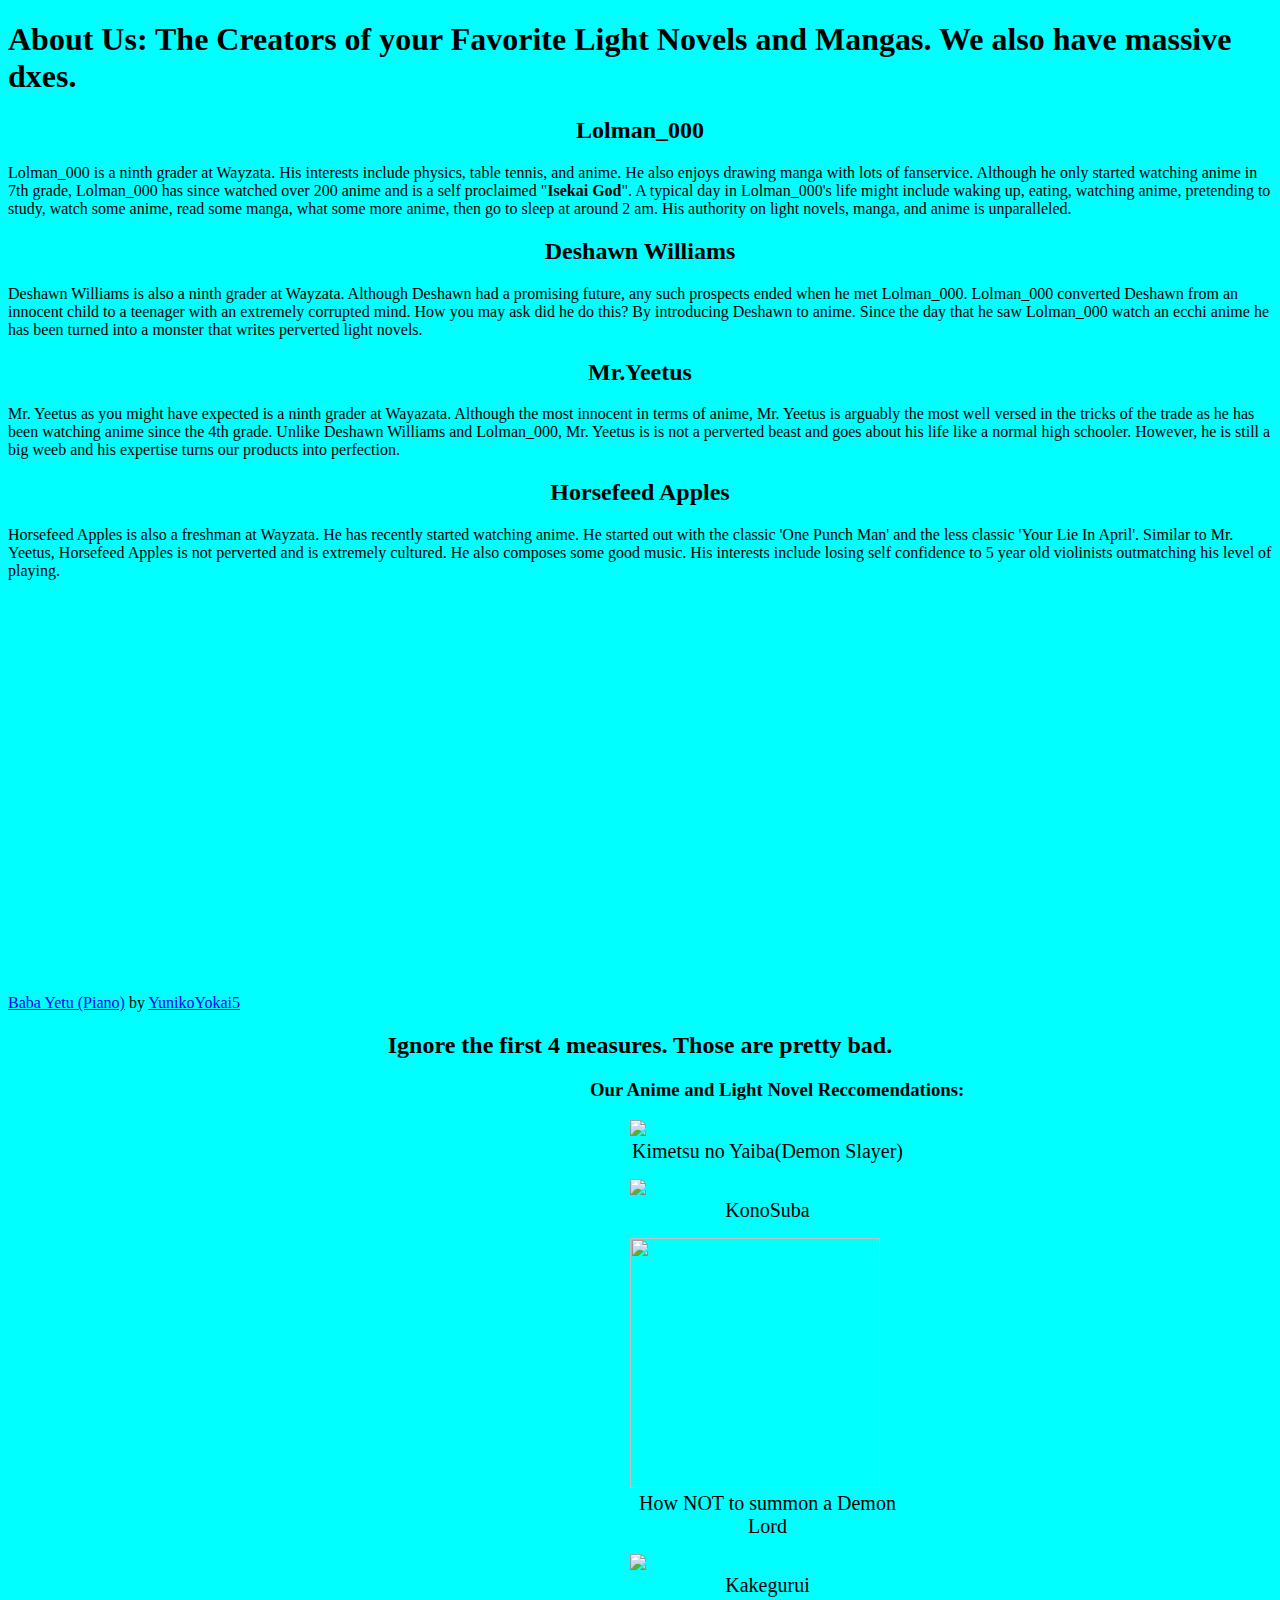
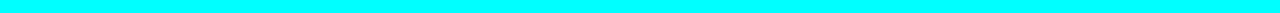
==== about.html @ 3f0c18ad "Update about.html" ====
<!DOCTYPE html>
<html>
  <head>
    <link rel="stylesheet" href="about.css">
  <head>
  <body>
    <h1>About Us: The Creators of your Favorite Light Novels and Mangas. We also have massive dxes.</h1>
    <h2>Lolman_000</h2>
      <p>Lolman_000 is a ninth grader at Wayzata. His interests include physics, table tennis, and anime. He also enjoys drawing manga with lots of fanservice. Although he only started watching anime in 7th grade, Lolman_000 has since watched over 200 anime and is a self proclaimed "<strong>Isekai God</strong>". A typical day in Lolman_000's life might include waking up, eating, watching anime, pretending to study, watch some anime, read some manga, what some more anime, then go to sleep at around 2 am. His authority on light novels, manga, and anime is unparalleled. </p>
    <h2>Deshawn Williams</h2>
      <p>Deshawn Williams is also a ninth grader at Wayzata. Although Deshawn had a promising future, any such prospects ended when he met Lolman_000. Lolman_000 converted Deshawn from an innocent child to a teenager with an extremely corrupted mind. How you may ask did he do this? By introducing Deshawn to anime. Since the day that he saw Lolman_000 watch an ecchi anime he has been turned into a monster that writes perverted light novels.</p>
    <h2>Mr.Yeetus</h2>
      <p> Mr. Yeetus as you might have expected is a ninth grader at Wayazata. Although the most innocent in terms of anime, Mr. Yeetus is arguably the most well versed in the tricks of the trade as he has been watching anime since the 4th grade. Unlike Deshawn Williams and Lolman_000, Mr. Yeetus is is not a perverted beast and goes about his life like a normal high schooler. However, he is still a big weeb and his expertise turns our products into perfection.</p>
    <h2>Horsefeed Apples</h2>
      <p> Horsefeed Apples is also a freshman at Wayzata. He has recently started watching anime. He started out with the classic 'One Punch Man' and the less classic 'Your Lie In April'. Similar to Mr. Yeetus,  Horsefeed Apples is not perverted and is extremely cultured. He also composes some good music. His interests include losing self confidence to 5 year old violinists outmatching his level of playing.</p>
    <iframe width="100%" height="394" src="https://musescore.com/user/1636256/scores/2236891/embed" frameborder="0" allowfullscreen allow="autoplay; fullscreen"></iframe>
    <span><a href="undefined" target="_blank">Baba Yetu (Piano)</a> by <a href="https://musescore.com/user/1636256">YunikoYokai5</a></span>
    <h2> Ignore the first 4 measures. Those are pretty bad. </h2>
    <div class="reccomendations">
      <h3>Our Anime and Light Novel Reccomendations:</h3>
        <figure>
          <img src="https://i.ytimg.com/vi/e7GPuT15lTY/maxresdefault.jpg" style= "width: 250px; height=250px;">
          <figcaption>
            Kimetsu no Yaiba(Demon Slayer)
          </figcaption>
        </figure>
        <figure>
          <img src="https://static.gamespot.com/uploads/screen_kubrick/1587/15875866/3484857-konosuba.jpg" style="width: 250px; height=250px;">
          <figcaption>KonoSuba</figcaption>
        </figure>
        <figure>
          <img src="https://i.ytimg.com/vi/3PIcyGpkr5k/hqdefault.jpg" style="width: 250px; height: 250px">
          <figcaption>How NOT to summon a Demon Lord</figcaption>
        </figure>
        <figure>
          <img src="https://i1.wp.com/www.scifipulse.net/wp-content/uploads/2018/05/Kakegurui.jpg" style= "width: 250px; height=250px;">
          <figcaption>
            Kakegurui
          </figcaption>
        </figure>
    </div>
  </body>
</html>
---- about.css ----
body {
 background-color: Aqua;
}

.reccomendations {
  box-sizing:border-box;
  width:100px;
  margin: 0 auto;
}


figcaption {
  font-size: 20px;
  display: block;
  width: 275px;
  text-align: center;
}

h3 {
 width: 400px;
}

h2 {
 text-align: center;
}
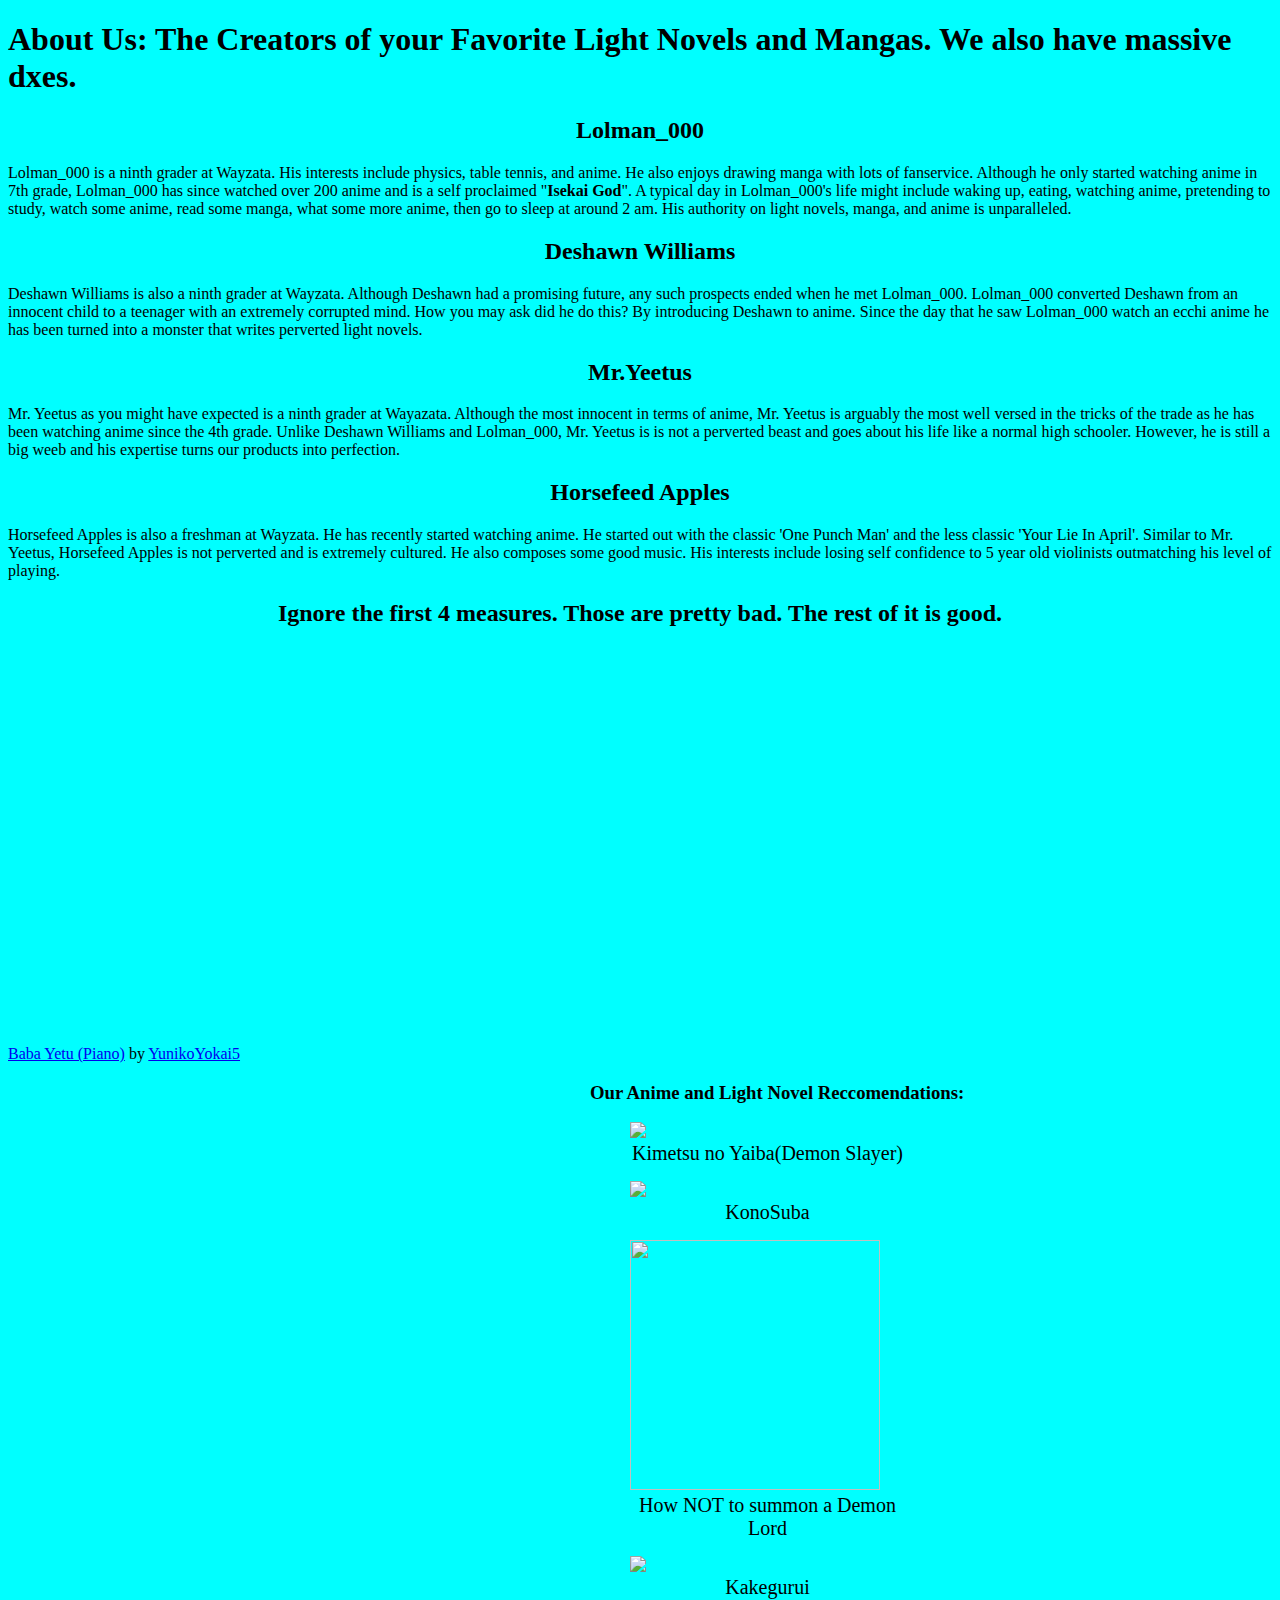
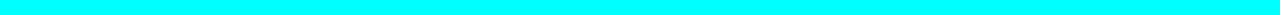
==== commit fc02f7b9: "Update about.html" ====
--- a/about.html
+++ b/about.html
@@ -13,9 +13,9 @@
       <p> Mr. Yeetus as you might have expected is a ninth grader at Wayazata. Although the most innocent in terms of anime, Mr. Yeetus is arguably the most well versed in the tricks of the trade as he has been watching anime since the 4th grade. Unlike Deshawn Williams and Lolman_000, Mr. Yeetus is is not a perverted beast and goes about his life like a normal high schooler. However, he is still a big weeb and his expertise turns our products into perfection.</p>
     <h2>Horsefeed Apples</h2>
       <p> Horsefeed Apples is also a freshman at Wayzata. He has recently started watching anime. He started out with the classic 'One Punch Man' and the less classic 'Your Lie In April'. Similar to Mr. Yeetus,  Horsefeed Apples is not perverted and is extremely cultured. He also composes some good music. His interests include losing self confidence to 5 year old violinists outmatching his level of playing.</p>
+    <h2> Ignore the first 4 measures. Those are pretty bad. The rest of it is good. </h2>
     <iframe width="100%" height="394" src="https://musescore.com/user/1636256/scores/2236891/embed" frameborder="0" allowfullscreen allow="autoplay; fullscreen"></iframe>
-    <span><a href="undefined" target="_blank">Baba Yetu (Piano)</a> by <a href="https://musescore.com/user/1636256">YunikoYokai5</a></span>
-    <h2> Ignore the first 4 measures. Those are pretty bad. </h2>
+    <span><a href="undefined" target="_blank">Baba Yetu (Piano)</a> by <a href="https://musescore.com/user/1636256">YunikoYokai5</a></span> 
     <div class="reccomendations">
       <h3>Our Anime and Light Novel Reccomendations:</h3>
         <figure>
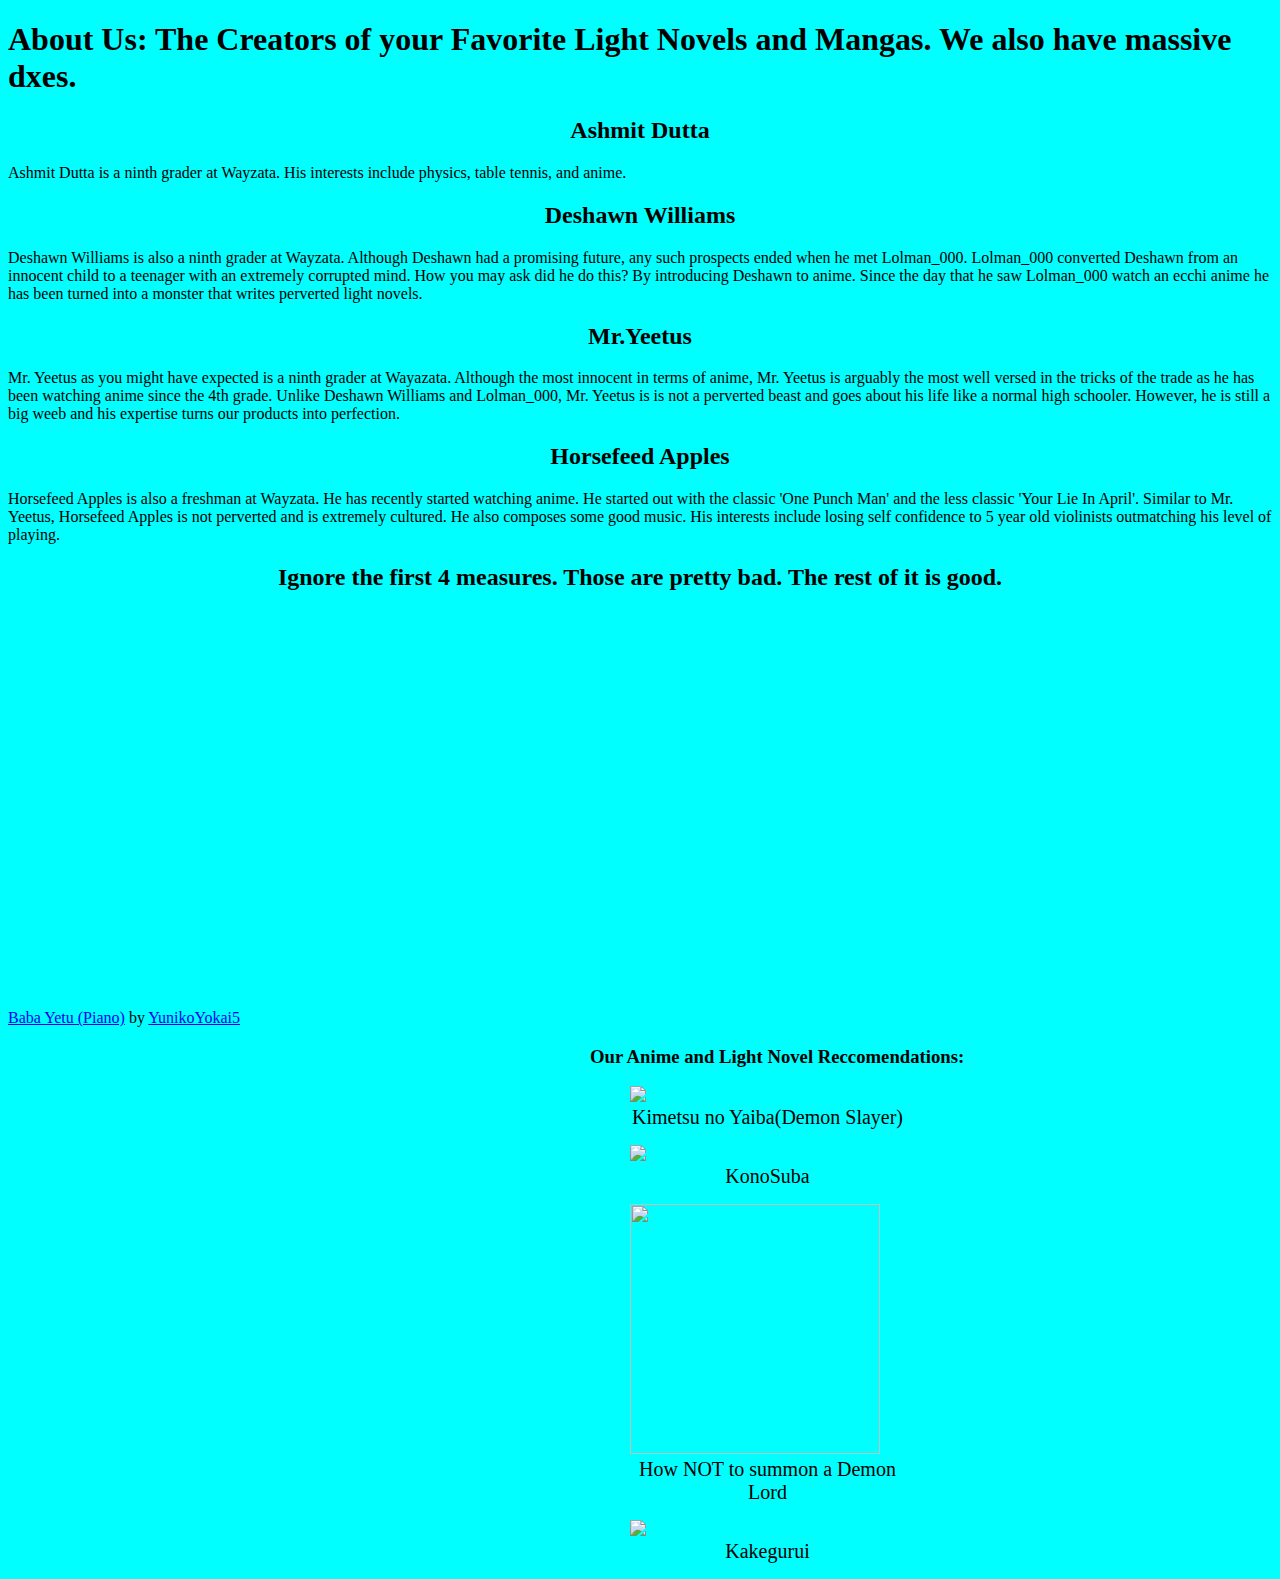
==== commit 79e49e81: "Update about.html" ====
--- a/about.html
+++ b/about.html
@@ -5,8 +5,8 @@
   <head>
   <body>
     <h1>About Us: The Creators of your Favorite Light Novels and Mangas. We also have massive dxes.</h1>
-    <h2>Lolman_000</h2>
-      <p>Lolman_000 is a ninth grader at Wayzata. His interests include physics, table tennis, and anime. He also enjoys drawing manga with lots of fanservice. Although he only started watching anime in 7th grade, Lolman_000 has since watched over 200 anime and is a self proclaimed "<strong>Isekai God</strong>". A typical day in Lolman_000's life might include waking up, eating, watching anime, pretending to study, watch some anime, read some manga, what some more anime, then go to sleep at around 2 am. His authority on light novels, manga, and anime is unparalleled. </p>
+    <h2>Ashmit Dutta</h2>
+      <p>Ashmit Dutta is a ninth grader at Wayzata. His interests include physics, table tennis, and anime. </p>
     <h2>Deshawn Williams</h2>
       <p>Deshawn Williams is also a ninth grader at Wayzata. Although Deshawn had a promising future, any such prospects ended when he met Lolman_000. Lolman_000 converted Deshawn from an innocent child to a teenager with an extremely corrupted mind. How you may ask did he do this? By introducing Deshawn to anime. Since the day that he saw Lolman_000 watch an ecchi anime he has been turned into a monster that writes perverted light novels.</p>
     <h2>Mr.Yeetus</h2>
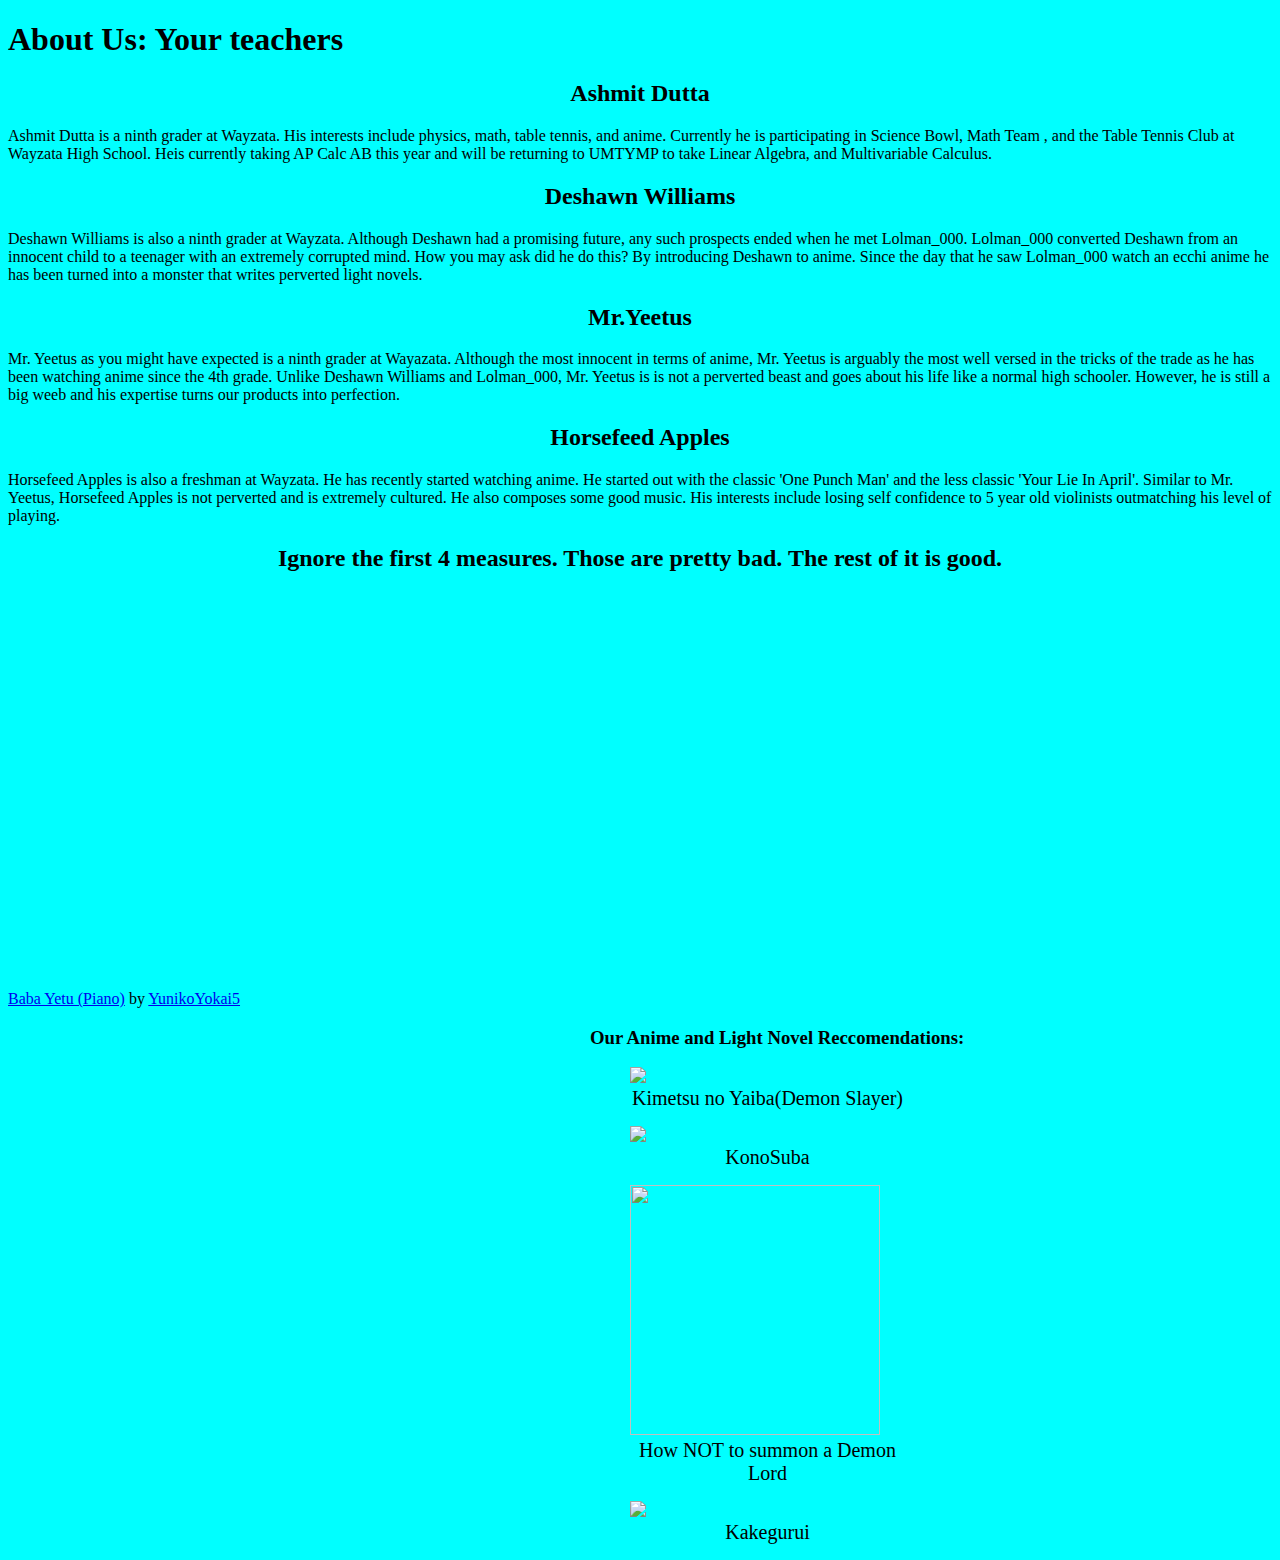
==== commit a1bfa24f: "Update about.html" ====
--- a/about.html
+++ b/about.html
@@ -4,9 +4,9 @@
     <link rel="stylesheet" href="about.css">
   <head>
   <body>
-    <h1>About Us: The Creators of your Favorite Light Novels and Mangas. We also have massive dxes.</h1>
+    <h1>About Us: Your teachers</h1>
     <h2>Ashmit Dutta</h2>
-      <p>Ashmit Dutta is a ninth grader at Wayzata. His interests include physics, table tennis, and anime. </p>
+      <p>Ashmit Dutta is a ninth grader at Wayzata. His interests include physics, math, table tennis, and anime. Currently he is participating in Science Bowl, Math Team , and the Table Tennis Club at Wayzata High School. Heis currently taking AP Calc AB this year and will be returning to UMTYMP to take Linear Algebra, and Multivariable Calculus.</p>
     <h2>Deshawn Williams</h2>
       <p>Deshawn Williams is also a ninth grader at Wayzata. Although Deshawn had a promising future, any such prospects ended when he met Lolman_000. Lolman_000 converted Deshawn from an innocent child to a teenager with an extremely corrupted mind. How you may ask did he do this? By introducing Deshawn to anime. Since the day that he saw Lolman_000 watch an ecchi anime he has been turned into a monster that writes perverted light novels.</p>
     <h2>Mr.Yeetus</h2>
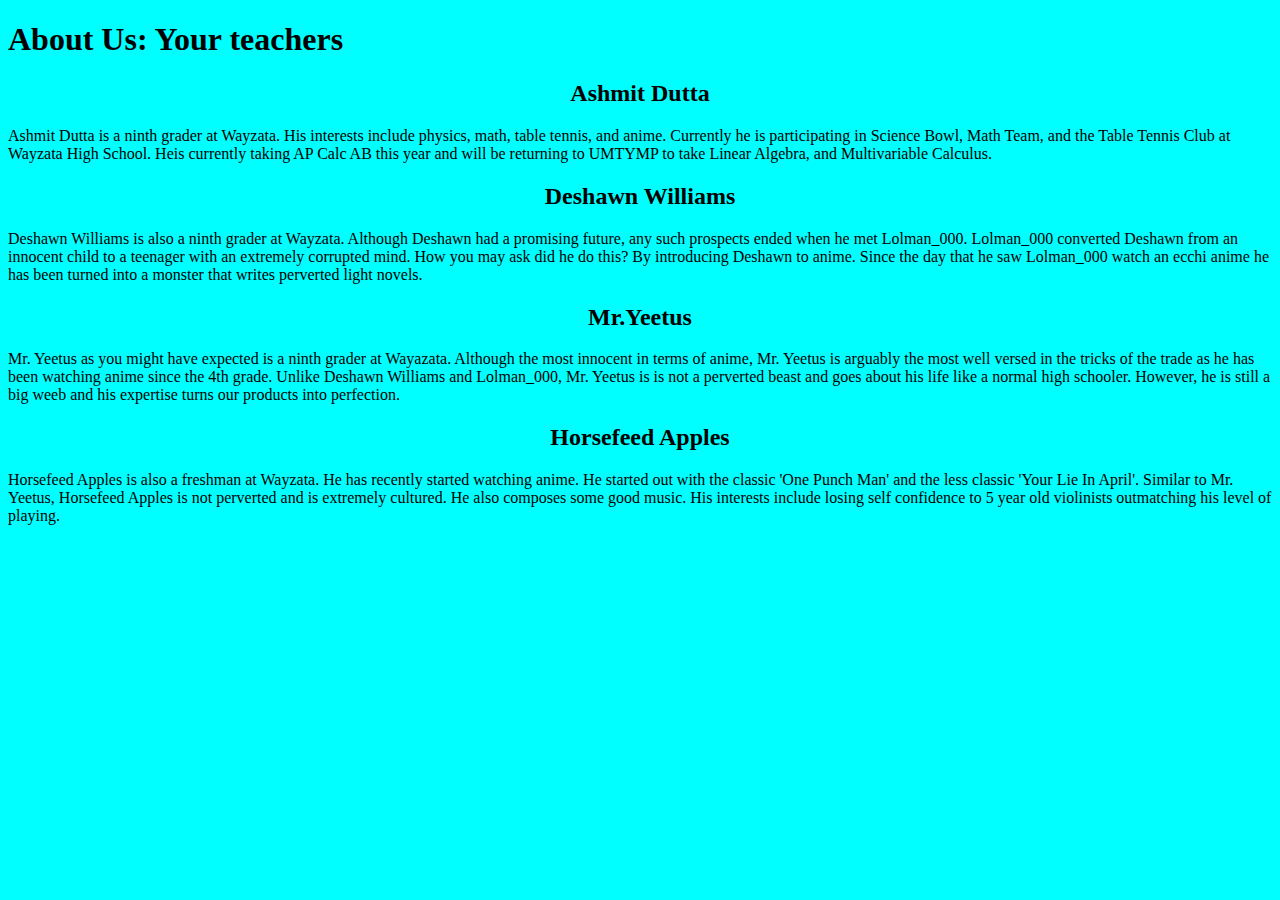
==== commit 7d3497cf: "Update about.html" ====
--- a/about.html
+++ b/about.html
@@ -6,38 +6,13 @@
   <body>
     <h1>About Us: Your teachers</h1>
     <h2>Ashmit Dutta</h2>
-      <p>Ashmit Dutta is a ninth grader at Wayzata. His interests include physics, math, table tennis, and anime. Currently he is participating in Science Bowl, Math Team , and the Table Tennis Club at Wayzata High School. Heis currently taking AP Calc AB this year and will be returning to UMTYMP to take Linear Algebra, and Multivariable Calculus.</p>
+      <p>Ashmit Dutta is a ninth grader at Wayzata. His interests include physics, math, table tennis, and anime. Currently he is participating in Science Bowl, Math Team, and the Table Tennis Club at Wayzata High School. Heis currently taking AP Calc AB this year and will be returning to UMTYMP to take Linear Algebra, and Multivariable Calculus.</p>
     <h2>Deshawn Williams</h2>
       <p>Deshawn Williams is also a ninth grader at Wayzata. Although Deshawn had a promising future, any such prospects ended when he met Lolman_000. Lolman_000 converted Deshawn from an innocent child to a teenager with an extremely corrupted mind. How you may ask did he do this? By introducing Deshawn to anime. Since the day that he saw Lolman_000 watch an ecchi anime he has been turned into a monster that writes perverted light novels.</p>
     <h2>Mr.Yeetus</h2>
       <p> Mr. Yeetus as you might have expected is a ninth grader at Wayazata. Although the most innocent in terms of anime, Mr. Yeetus is arguably the most well versed in the tricks of the trade as he has been watching anime since the 4th grade. Unlike Deshawn Williams and Lolman_000, Mr. Yeetus is is not a perverted beast and goes about his life like a normal high schooler. However, he is still a big weeb and his expertise turns our products into perfection.</p>
     <h2>Horsefeed Apples</h2>
       <p> Horsefeed Apples is also a freshman at Wayzata. He has recently started watching anime. He started out with the classic 'One Punch Man' and the less classic 'Your Lie In April'. Similar to Mr. Yeetus,  Horsefeed Apples is not perverted and is extremely cultured. He also composes some good music. His interests include losing self confidence to 5 year old violinists outmatching his level of playing.</p>
-    <h2> Ignore the first 4 measures. Those are pretty bad. The rest of it is good. </h2>
-    <iframe width="100%" height="394" src="https://musescore.com/user/1636256/scores/2236891/embed" frameborder="0" allowfullscreen allow="autoplay; fullscreen"></iframe>
-    <span><a href="undefined" target="_blank">Baba Yetu (Piano)</a> by <a href="https://musescore.com/user/1636256">YunikoYokai5</a></span> 
-    <div class="reccomendations">
-      <h3>Our Anime and Light Novel Reccomendations:</h3>
-        <figure>
-          <img src="https://i.ytimg.com/vi/e7GPuT15lTY/maxresdefault.jpg" style= "width: 250px; height=250px;">
-          <figcaption>
-            Kimetsu no Yaiba(Demon Slayer)
-          </figcaption>
-        </figure>
-        <figure>
-          <img src="https://static.gamespot.com/uploads/screen_kubrick/1587/15875866/3484857-konosuba.jpg" style="width: 250px; height=250px;">
-          <figcaption>KonoSuba</figcaption>
-        </figure>
-        <figure>
-          <img src="https://i.ytimg.com/vi/3PIcyGpkr5k/hqdefault.jpg" style="width: 250px; height: 250px">
-          <figcaption>How NOT to summon a Demon Lord</figcaption>
-        </figure>
-        <figure>
-          <img src="https://i1.wp.com/www.scifipulse.net/wp-content/uploads/2018/05/Kakegurui.jpg" style= "width: 250px; height=250px;">
-          <figcaption>
-            Kakegurui
-          </figcaption>
-        </figure>
     </div>
   </body>
 </html>
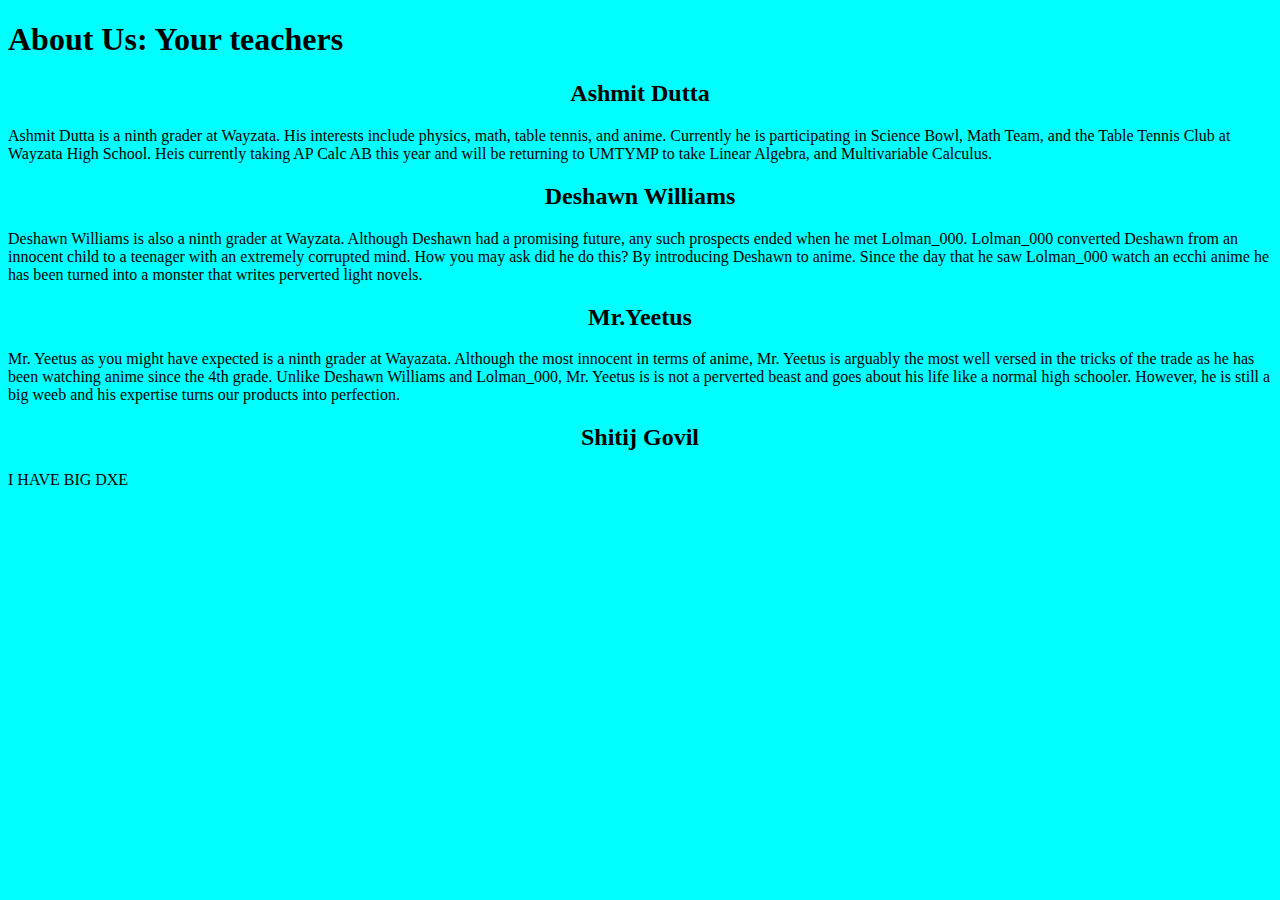
==== commit 9b209a1c: "Update about.html" ====
--- a/about.html
+++ b/about.html
@@ -11,8 +11,8 @@
       <p>Deshawn Williams is also a ninth grader at Wayzata. Although Deshawn had a promising future, any such prospects ended when he met Lolman_000. Lolman_000 converted Deshawn from an innocent child to a teenager with an extremely corrupted mind. How you may ask did he do this? By introducing Deshawn to anime. Since the day that he saw Lolman_000 watch an ecchi anime he has been turned into a monster that writes perverted light novels.</p>
     <h2>Mr.Yeetus</h2>
       <p> Mr. Yeetus as you might have expected is a ninth grader at Wayazata. Although the most innocent in terms of anime, Mr. Yeetus is arguably the most well versed in the tricks of the trade as he has been watching anime since the 4th grade. Unlike Deshawn Williams and Lolman_000, Mr. Yeetus is is not a perverted beast and goes about his life like a normal high schooler. However, he is still a big weeb and his expertise turns our products into perfection.</p>
-    <h2>Horsefeed Apples</h2>
-      <p> Horsefeed Apples is also a freshman at Wayzata. He has recently started watching anime. He started out with the classic 'One Punch Man' and the less classic 'Your Lie In April'. Similar to Mr. Yeetus,  Horsefeed Apples is not perverted and is extremely cultured. He also composes some good music. His interests include losing self confidence to 5 year old violinists outmatching his level of playing.</p>
+    <h2>Shitij Govil</h2>
+      <p>I HAVE BIG DXE</p>
     </div>
   </body>
 </html>
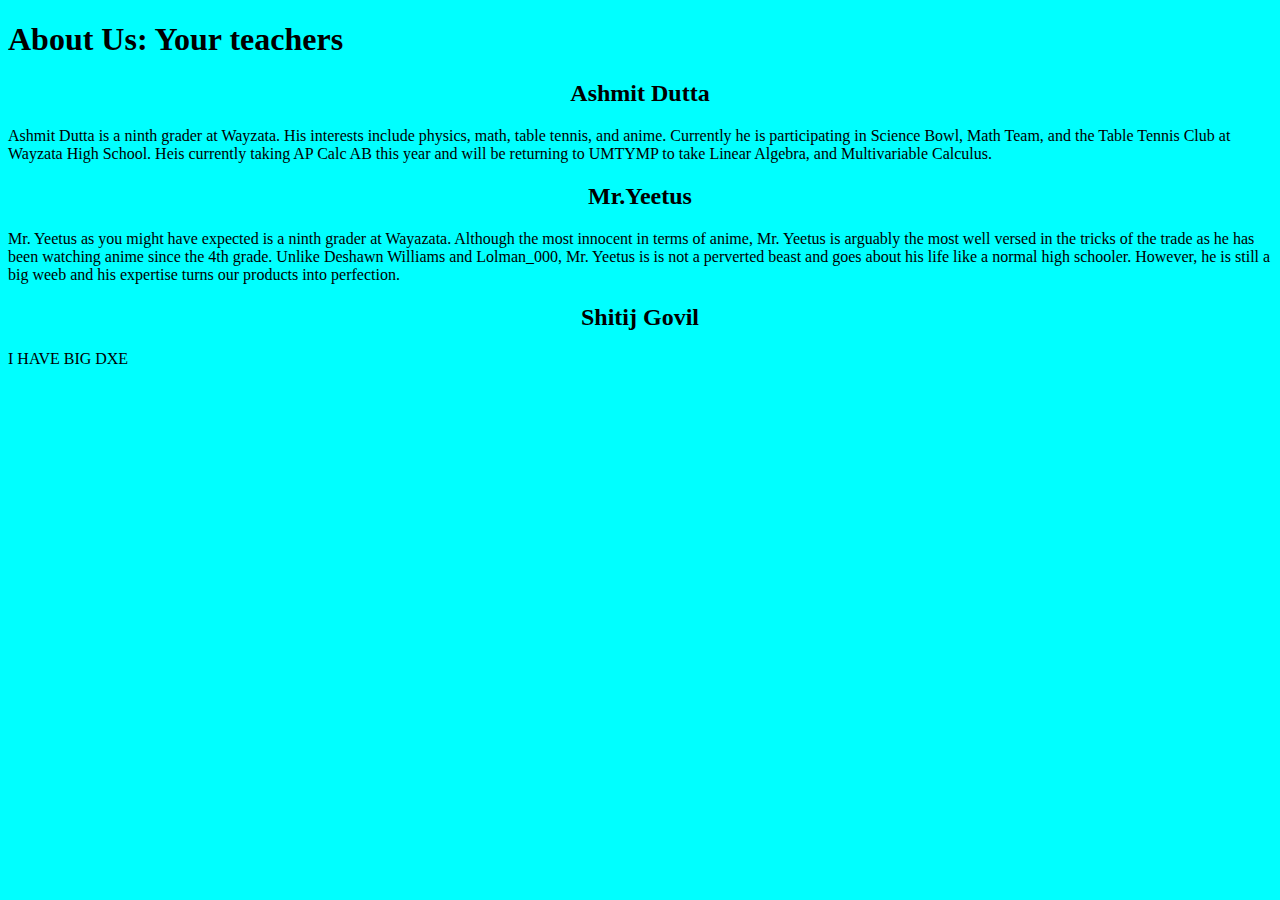
==== commit 42c5fdb3: "Update about.html" ====
--- a/about.html
+++ b/about.html
@@ -7,8 +7,6 @@
     <h1>About Us: Your teachers</h1>
     <h2>Ashmit Dutta</h2>
       <p>Ashmit Dutta is a ninth grader at Wayzata. His interests include physics, math, table tennis, and anime. Currently he is participating in Science Bowl, Math Team, and the Table Tennis Club at Wayzata High School. Heis currently taking AP Calc AB this year and will be returning to UMTYMP to take Linear Algebra, and Multivariable Calculus.</p>
-    <h2>Deshawn Williams</h2>
-      <p>Deshawn Williams is also a ninth grader at Wayzata. Although Deshawn had a promising future, any such prospects ended when he met Lolman_000. Lolman_000 converted Deshawn from an innocent child to a teenager with an extremely corrupted mind. How you may ask did he do this? By introducing Deshawn to anime. Since the day that he saw Lolman_000 watch an ecchi anime he has been turned into a monster that writes perverted light novels.</p>
     <h2>Mr.Yeetus</h2>
       <p> Mr. Yeetus as you might have expected is a ninth grader at Wayazata. Although the most innocent in terms of anime, Mr. Yeetus is arguably the most well versed in the tricks of the trade as he has been watching anime since the 4th grade. Unlike Deshawn Williams and Lolman_000, Mr. Yeetus is is not a perverted beast and goes about his life like a normal high schooler. However, he is still a big weeb and his expertise turns our products into perfection.</p>
     <h2>Shitij Govil</h2>
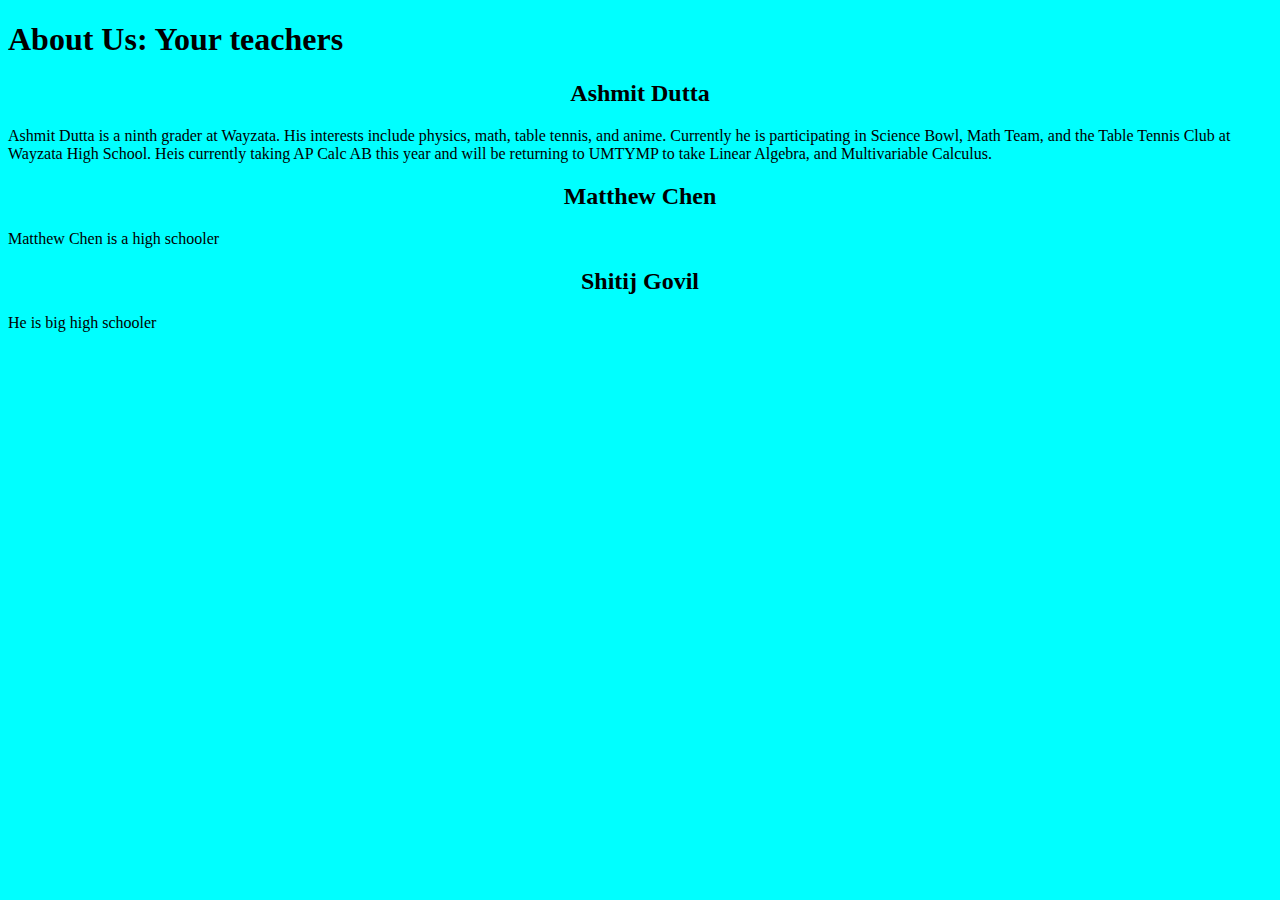
==== commit d3b6ea3c: "Update about.html" ====
--- a/about.html
+++ b/about.html
@@ -7,10 +7,10 @@
     <h1>About Us: Your teachers</h1>
     <h2>Ashmit Dutta</h2>
       <p>Ashmit Dutta is a ninth grader at Wayzata. His interests include physics, math, table tennis, and anime. Currently he is participating in Science Bowl, Math Team, and the Table Tennis Club at Wayzata High School. Heis currently taking AP Calc AB this year and will be returning to UMTYMP to take Linear Algebra, and Multivariable Calculus.</p>
-    <h2>Mr.Yeetus</h2>
-      <p> Mr. Yeetus as you might have expected is a ninth grader at Wayazata. Although the most innocent in terms of anime, Mr. Yeetus is arguably the most well versed in the tricks of the trade as he has been watching anime since the 4th grade. Unlike Deshawn Williams and Lolman_000, Mr. Yeetus is is not a perverted beast and goes about his life like a normal high schooler. However, he is still a big weeb and his expertise turns our products into perfection.</p>
+    <h2>Matthew Chen</h2>
+      <p> Matthew Chen is a high schooler</p>
     <h2>Shitij Govil</h2>
-      <p>I HAVE BIG DXE</p>
+      <p>He is big high schooler</p>
     </div>
   </body>
 </html>
